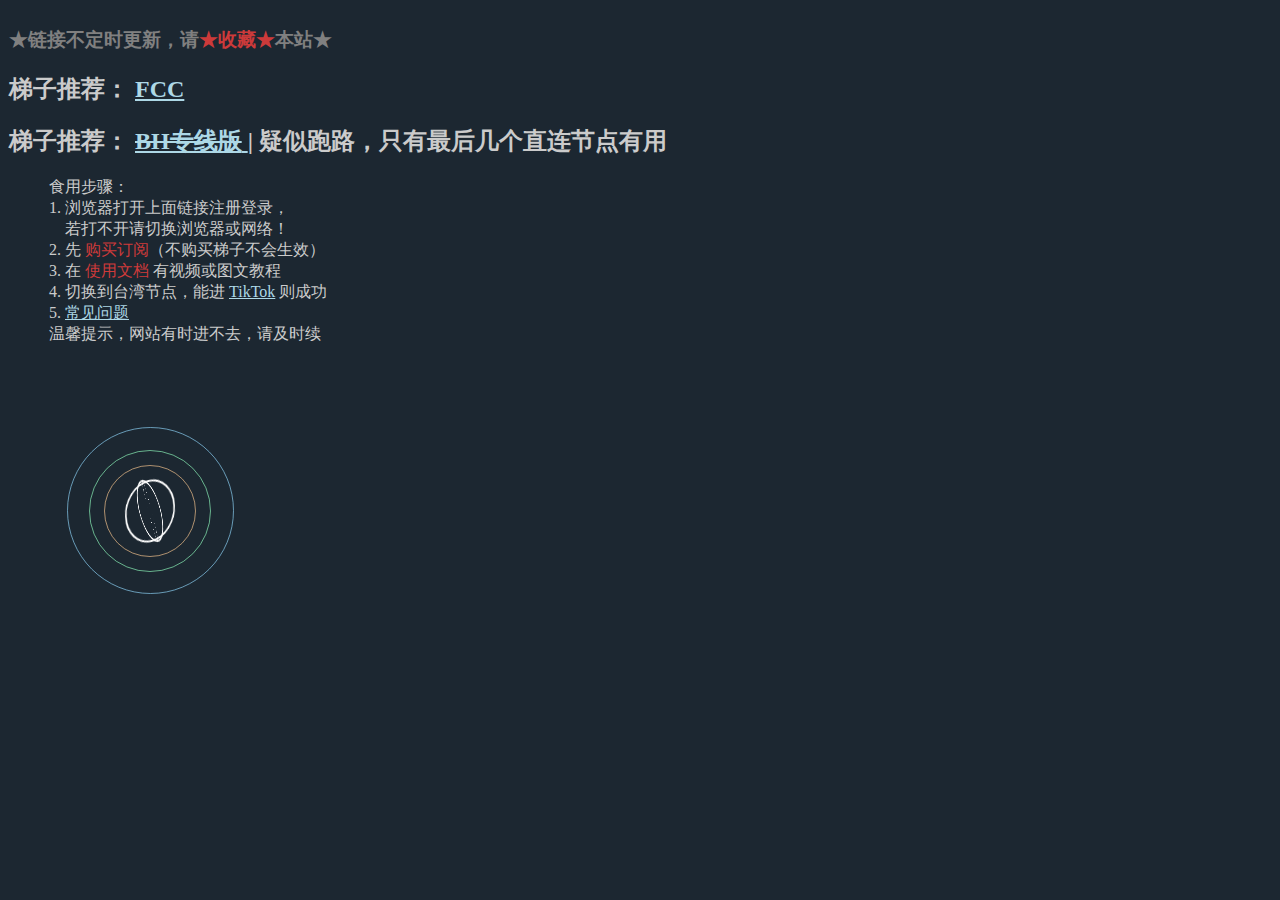
==== index.html @ 53f4855d "Update index.html" ====
<!DOCTYPE html>
<html lang="en">
  <head>
    <meta charset="UTF-8" />
    <link rel="icon" type="image/svg+xml" href="/vite.svg" />
    <meta name="viewport" content="width=device-width, initial-scale=1.0" />
    <title>瓜の木鱼</title>
  </head>
  <body>
    <div id="app">
      <h3 style="color: gray;">★链接不定时更新，请<span class="textRed">★收藏★</span>本站★</h3>
      <h2>
        梯子推荐：
        <a href="https://wzop.github.io/fcc" target="_blank">FCC </a>
      </h2>
      <h2>
        梯子推荐：
        <a href="https://exce.sstea.men/#/register?code=s6amjgdt" target="_blank"><del>BH专线版</del> </a> | 疑似跑路，只有最后几个直连节点有用
      </h2>
      
      <ul>
        <li>食用步骤：</li>
        <li>1. 浏览器打开上面链接注册登录，<br/>&emsp;若打不开请切换浏览器或网络！</li>
        <li>2. 先 <span class="textRed">购买订阅</span>（不购买梯子不会生效）</li>
        <li>3. 在 <span class="textRed">使用文档</span> 有视频或图文教程</li>
        <li>4. 切换到台湾节点，能进 <a href="https://www.tiktok.com/" target="_blank">TikTok</a> 则成功</li>
        <li>5. <a href="./question.html" target="_blank">常见问题</a></li>
        <li>温馨提示，网站有时进不去，请及时续</li>
      </ul>
    </div>
    <div class="otherPages">
      <a href="./kt/" target="_blank"> 小空调 </a>
      <div class="spinner-box">
        <div class="blue-orbit leo"></div>
        <div class="green-orbit leo"></div>
        <div class="red-orbit leo"></div>
        <div class="white-orbit w1 leo"></div>
        <div class="white-orbit w2 leo"></div>
        <div class="white-orbit w3 leo"></div>
        <style>
        @keyframes spin3D {
          from {
            transform: rotate3d(0.5, 0.5, 0.5, 360deg);
          }
          to {
            transform: rotate3d(0deg);
          }
        }

        .spinner-box {
          width: 300px;
          height: 300px;
          display: flex;
          justify-content: center;
          align-items: center;
        }

        .leo {
          position: absolute;
          display: flex;
          justify-content: center;
          align-items: center;
          border-radius: 50%;
        }

        .blue-orbit {
          width: 165px;
          height: 165px;
          border: 1px solid #91daffa5;
          animation: spin3D 3s linear 0.2s infinite;
        }

        .green-orbit {
          width: 120px;
          height: 120px;
          border: 1px solid #91ffbfa5;
          animation: spin3D 2s linear 0s infinite;
        }

        .red-orbit {
          width: 90px;
          height: 90px;
          border: 1px solid #ffca91a5;
          animation: spin3D 1s linear 0s infinite;
        }

        .white-orbit {
          width: 60px;
          height: 60px;
          border: 2px solid #ffffff;
          animation: spin3D 10s linear 0s infinite;
        }

        .w1 {
          transform: rotate3D(1, 1, 1, 90deg);
        }

        .w2 {
          transform: rotate3D(1, 2, 0.5, 90deg);
        }

        .w3 {
          transform: rotate3D(0.5, 1, 2, 90deg);
        }
        </style>
      </div>
    </div>
  </body>
  <style>
    html,
    body {
      margin: 0;
      padding: 0;
      background: #1c2731;
      color: rgb(203, 203, 203);
    }
    ul li {
      list-style: none;
    }
    a{
      color:lightblue;
    }
    #app {
      margin-top: 3vh;
      margin-left: 1vh;
    }
    .otherPages a {
      font-size: small;
      display: none;
    }
    .textRed {
      color: rgb(205, 58, 58);
    }
  </style>
</html>
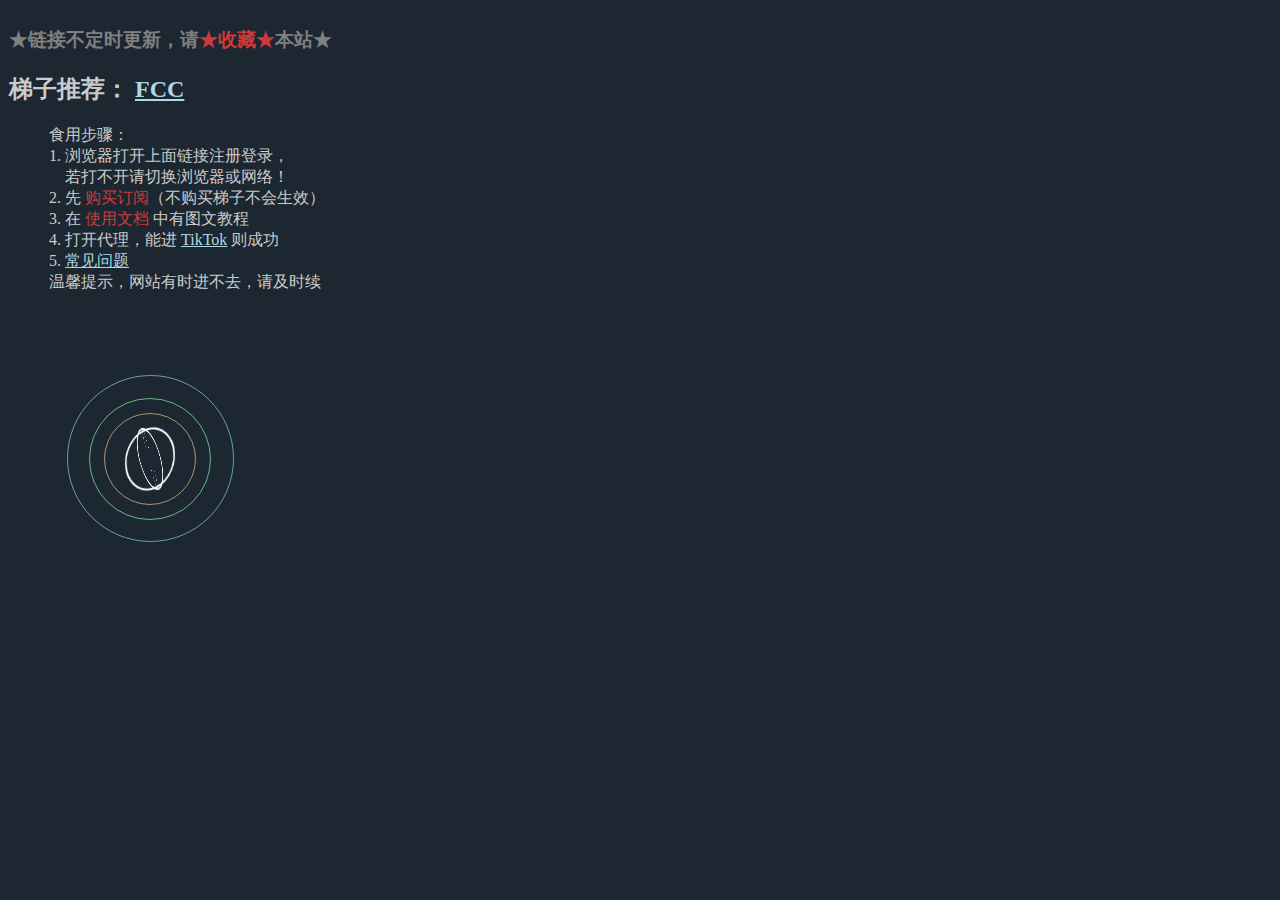
==== commit 7337ca4a: "1" ====
--- a/index.html
+++ b/index.html
@@ -11,19 +11,15 @@
       <h3 style="color: gray;">★链接不定时更新，请<span class="textRed">★收藏★</span>本站★</h3>
       <h2>
         梯子推荐：
-        <a href="https://wzop.github.io/fcc" target="_blank">FCC </a>
-      </h2>
-      <h2>
-        梯子推荐：
-        <a href="https://exce.sstea.men/#/register?code=s6amjgdt" target="_blank"><del>BH专线版</del> </a> | 疑似跑路，只有最后几个直连节点有用
+        <a href="https://in.fastconnectcloud1.com/#/register?code=Tf9fVxpf" target="_blank">FCC </a>
       </h2>
       
       <ul>
         <li>食用步骤：</li>
         <li>1. 浏览器打开上面链接注册登录，<br/>&emsp;若打不开请切换浏览器或网络！</li>
         <li>2. 先 <span class="textRed">购买订阅</span>（不购买梯子不会生效）</li>
-        <li>3. 在 <span class="textRed">使用文档</span> 有视频或图文教程</li>
-        <li>4. 切换到台湾节点，能进 <a href="https://www.tiktok.com/" target="_blank">TikTok</a> 则成功</li>
+        <li>3. 在 <span class="textRed">使用文档</span> 中有图文教程</li>
+        <li>4. 打开代理，能进 <a href="https://www.tiktok.com/" target="_blank">TikTok</a> 则成功</li>
         <li>5. <a href="./question.html" target="_blank">常见问题</a></li>
         <li>温馨提示，网站有时进不去，请及时续</li>
       </ul>
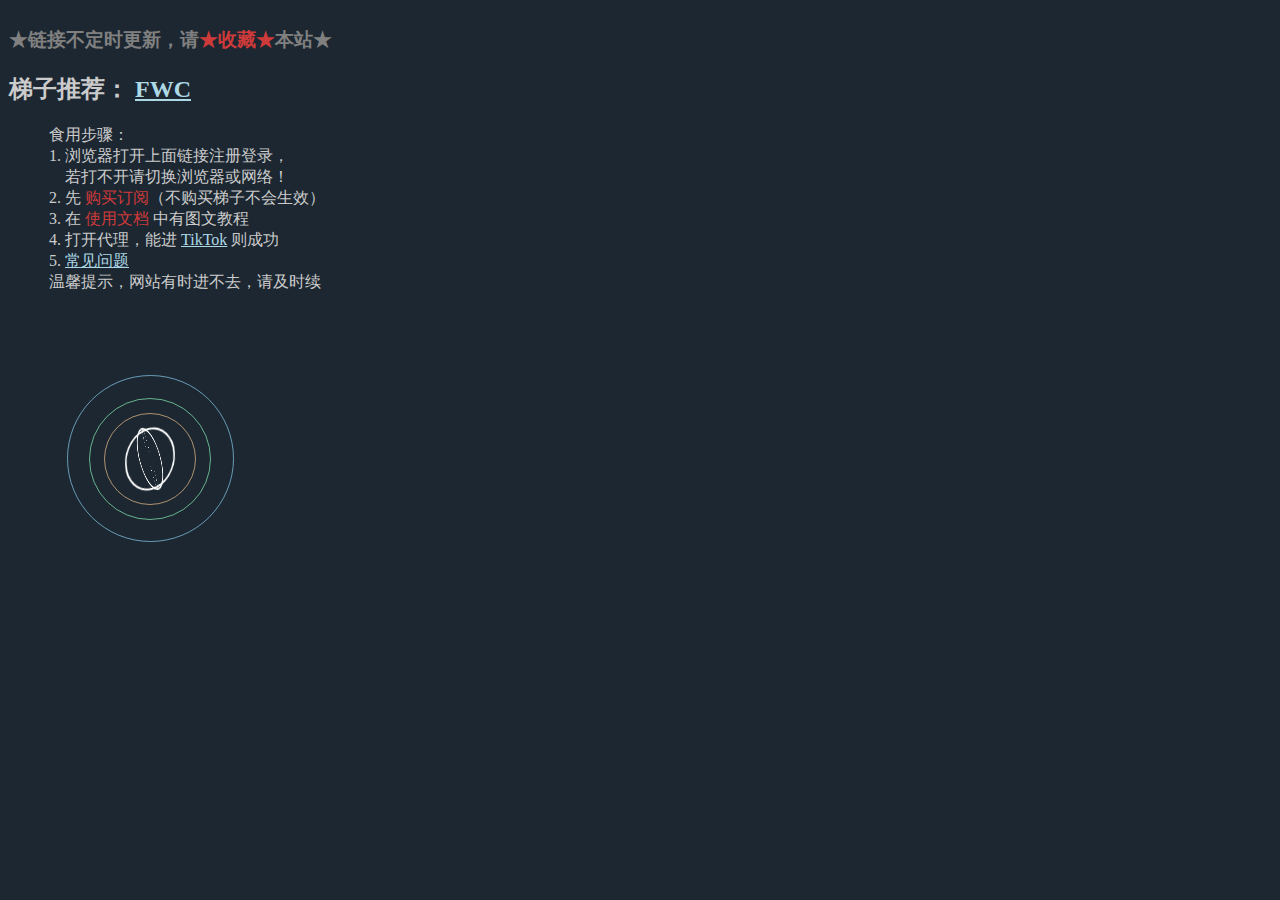
==== commit 1bedc53a: "Update index.html" ====
--- a/index.html
+++ b/index.html
@@ -11,7 +11,7 @@
       <h3 style="color: gray;">★链接不定时更新，请<span class="textRed">★收藏★</span>本站★</h3>
       <h2>
         梯子推荐：
-        <a href="https://in.fastconnectcloud1.com/#/register?code=Tf9fVxpf" target="_blank">FCC </a>
+        <a href="https://api.fwcloud.life/auth/register?code=pQW4SV" target="_blank">FWC </a>
       </h2>
       
       <ul>
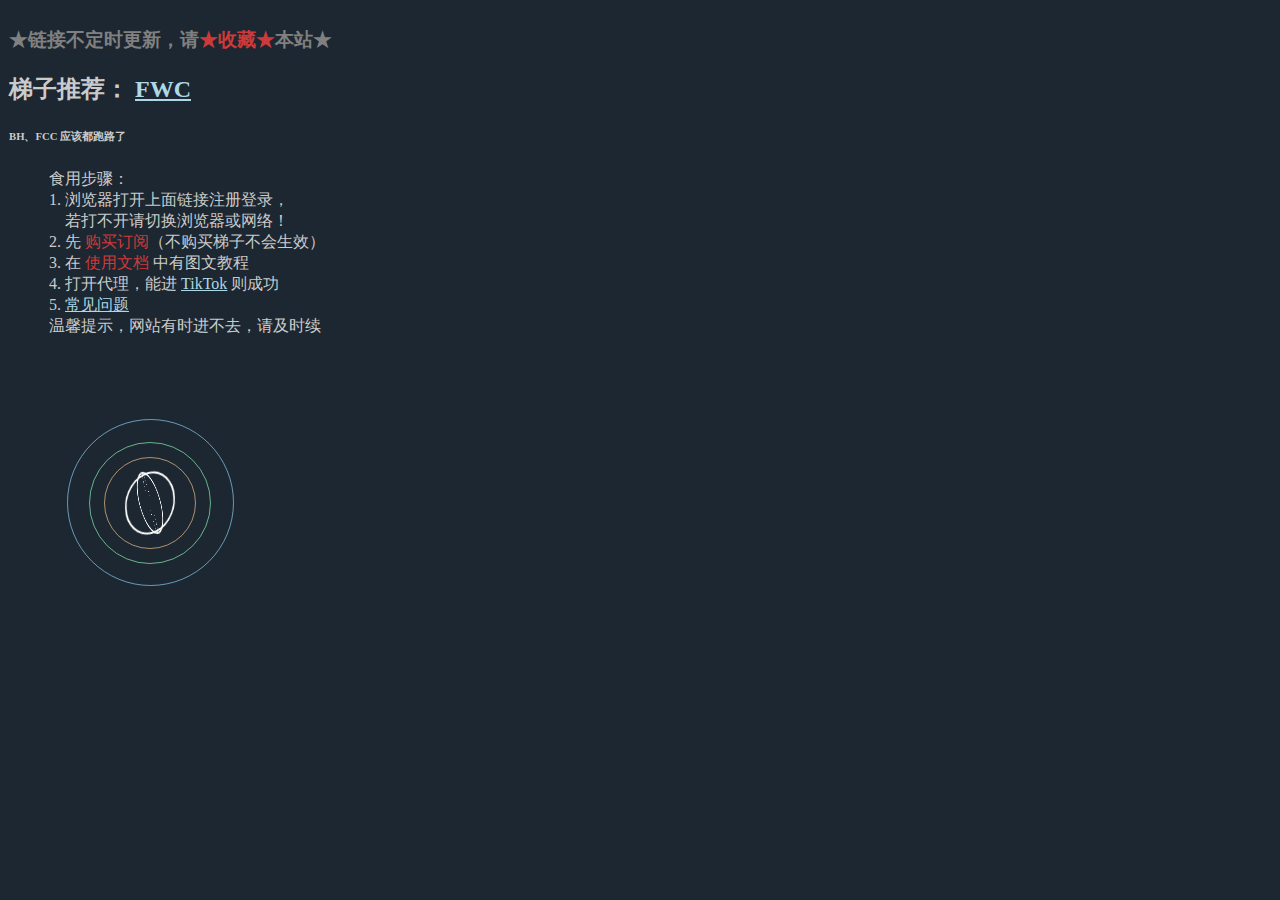
==== commit 4c18b04a: "Update index.html" ====
--- a/index.html
+++ b/index.html
@@ -13,7 +13,7 @@
         梯子推荐：
         <a href="https://api.fwcloud.life/auth/register?code=pQW4SV" target="_blank">FWC </a>
       </h2>
-      
+      <h6>BH、FCC 应该都跑路了</h6>
       <ul>
         <li>食用步骤：</li>
         <li>1. 浏览器打开上面链接注册登录，<br/>&emsp;若打不开请切换浏览器或网络！</li>
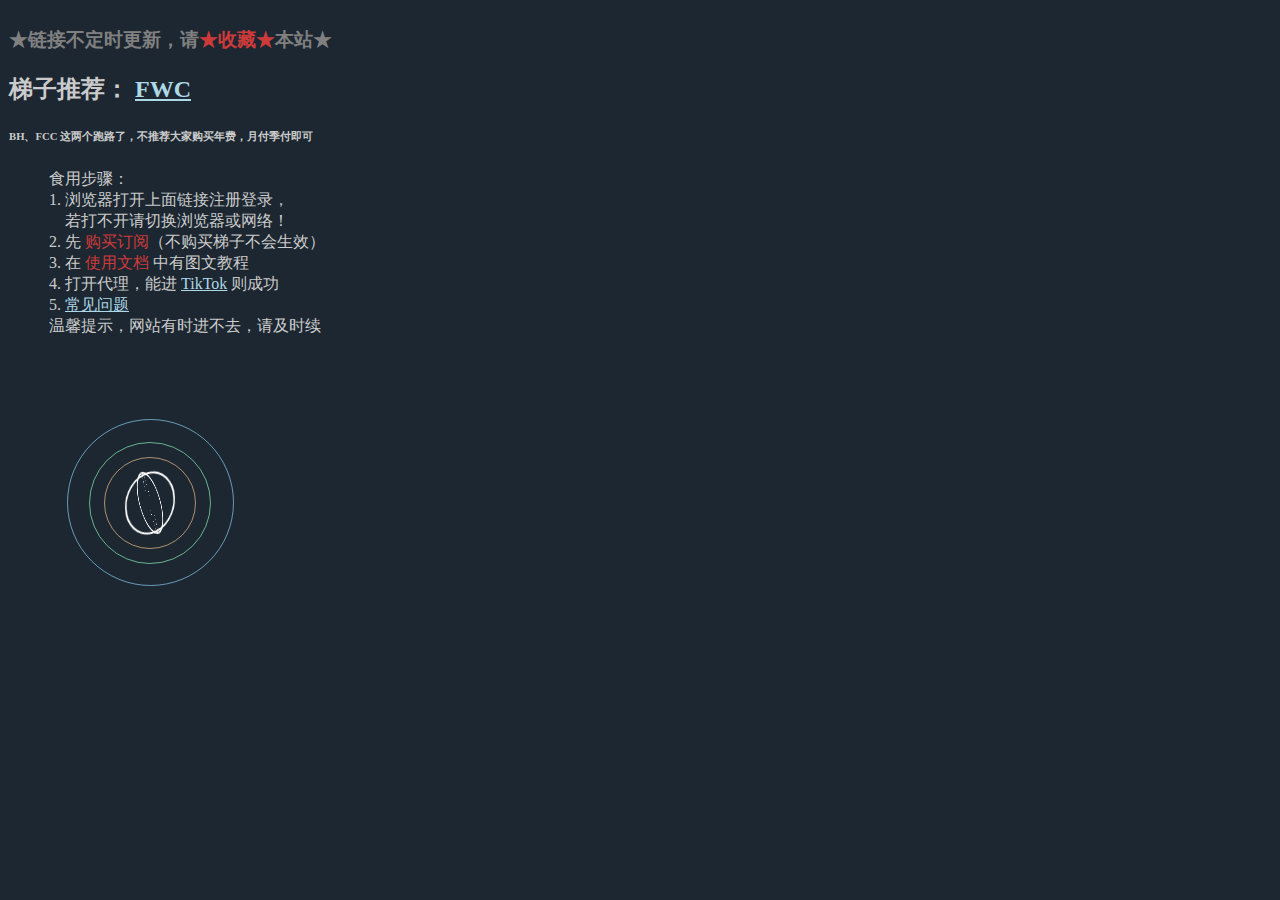
==== commit 9494eb61: "Update index.html" ====
--- a/index.html
+++ b/index.html
@@ -13,7 +13,7 @@
         梯子推荐：
         <a href="https://api.fwcloud.life/auth/register?code=pQW4SV" target="_blank">FWC </a>
       </h2>
-      <h6>BH、FCC 应该都跑路了</h6>
+      <h6>BH、FCC 这两个跑路了，不推荐大家购买年费，月付季付即可</h6>
       <ul>
         <li>食用步骤：</li>
         <li>1. 浏览器打开上面链接注册登录，<br/>&emsp;若打不开请切换浏览器或网络！</li>
